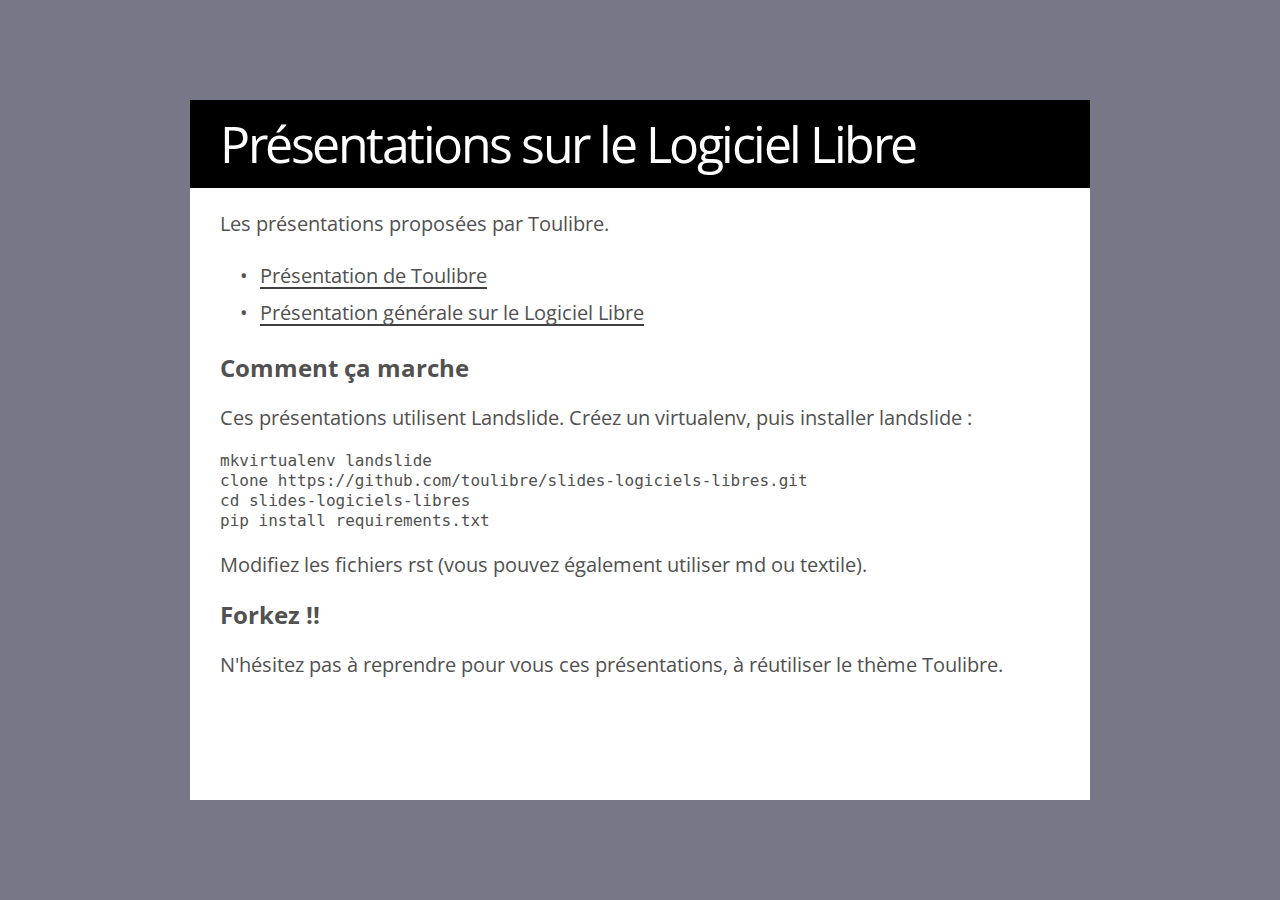
==== www/index.html @ f99c2bd0 "Add links to index page" ====
<!DOCTYPE html>
<!--
  Copyright 2010 Google Inc.

  Licensed under the Apache License, Version 2.0 (the "License");
  you may not use this file except in compliance with the License.
  You may obtain a copy of the License at

     http://www.apache.org/licenses/LICENSE-2.0

  Unless required by applicable law or agreed to in writing, software
  distributed under the License is distributed on an "AS IS" BASIS,
  WITHOUT WARRANTIES OR CONDITIONS OF ANY KIND, either express or implied.
  See the License for the specific language governing permissions and
  limitations under the License.

  Original slides: Marcin Wichary (mwichary@google.com)
  Modifications: Ernest Delgado (ernestd@google.com)
                 Alex Russell (slightlyoff@chromium.org)

  landslide modifications: Adam Zapletal (adamzap@gmail.com)
                           Nicolas Perriault (nperriault@gmail.com)
-->
<html>
<head>
    <meta http-equiv="Content-Type" content="text/html; charset=utf-8" />
    <meta http-equiv="X-UA-Compatible" content="chrome=1">
    <title>Présentations sur le Logiciel Libre</title>
    <!-- Styles -->
    
    <style type="text/css" media="print">
      * {
    margin: 0;
    padding: 0;
}

@page {
    size: landscape;
}

body {
    font: 100% sans-serif;
    padding: 0;
    margin: 0;
}

div.slide {
    min-width: 800px;
    min-height: 600px;
    overflow: hidden;
    page-break-after: always;
}

div.slide div.inner {
    width: 800px;
    height: 600px;
    margin: auto;
    display: table-cell;
}

h1 {
    font-size: 2em;
}

header h1 {
	padding-bottom: .5em;
}

h2 {
    font-size: 1.4em;
}

h3 {
    margin: 1em 0;
}

ul {
    margin: 0;
    padding: 0;
}

p, li, pre {
    margin: 1em 0;
}

li {
    margin-left: 2em;
}

a {
    color: #000000;
}

pre, code {
    max-width: 800px;
    background: #eee;
    font-family: Monaco, monospace;
    font-size: 90%;
}

pre {
    padding: .2em .5em;
    overflow: hidden;
}

code {
    padding: 0 .2em;
}

.slide header:only-child h1 {
  line-height: 120%;
  text-align: center;
  vertical-align: middle;
  height: 600px;
  width: 800px;
  font-size: 36px;
}

#toc, #help, .slide aside, .slide footer, .slide .notes,
.presenter_notes, #current_presenter_notes, #presenter_note {
  display: none;
}

    </style>
    <style type="text/css" media="screen, projection">
      @import url(http://fonts.googleapis.com/css?family=Open+Sans);
@import url(http://fonts.googleapis.com/css?family=Open+Sans+Condensed:300,300italic,700&subset=latin,latin-ext);

body {
  font-family: 'Open Sans', Arial, sans-serif;
  background: #778;
  padding: 0;
  margin: 0;
  overflow: hidden;
}

div.presentation {
  position: absolute;
  width: 100%;
  display: table-cell;
  vertical-align: middle;
  height: 100%;
  background: inherit;
}

div.presentation > h1 {
  display: none;
}

div.slides, body.expose div.slides.nocontext {
  width: 100%;
  height: 100%;
  left: 0;
  top: 0;
  position: absolute;
  display: block;
}

div.slides.nocontext {
  width: 900px;
  margin: 0 auto;
  overflow: hidden;
  position: relative;
  left: auto;
  top: auto;
}

div.slide {
  display: inline;
  position: absolute;
  overflow: hidden;
  width: 900px;
  height: 700px;
  margin-top: -350px;
  margin-left: -400px;
  left: 50%;
  top: 50%;
  background-color: white;
  -webkit-transition: margin 0.25s ease-in-out;
  -moz-transition: margin 0.25s ease-in-out;
  -o-transition: margin 0.25s ease-in-out;
}

/* Expose */

body.expose div.slides {
  float: left;
  position: relative;
  overflow: auto;
  margin-bottom: 10px;
}

body.expose div.slide {
  display: block;
  float: left;
  position: relative;
  left: auto !important;
  top: auto !important;
  margin: 10px !important;
  -webkit-transition: none;
  -moz-transition: none;
  -o-transition: none;
  -moz-transform: scale(.33, .33);
  -moz-transform-origin: 0 0;
  -webkit-transform: scale(.33, .33);
  -webkit-transform-origin: 0 0;
  -o-transform: scale(.33, .33);
  -o-transform-origin: 0 0;
  -webkit-transition: none;
  -moz-transition: none;
  -o-transition: none;
  cursor: pointer;
}

body.expose div.slide:hover {
  background: -webkit-gradient(linear, left bottom, left top, from(#bdd), to(#fff));
  background-color: #eee;
  background: -moz-linear-gradient(bottom, #bdd, #fff);
}

body.expose .slide-wrapper {
  float: left;
  position: relative;
  margin: .5%;
  width: 300px;
  height: 233px;
}

body.expose .slide footer {
}

body.expose .slide .inner {
}

body.expose .slide.far-past,
body.expose .slide.past,
body.expose .slide.future,
body.expose .slide.far-future {
  margin-left: 0;
}

body.expose .slide.current {
  background: -webkit-gradient(linear, left bottom, left top, from(#ddb), to(#fff));
  background-color: #eee;
  background: -moz-linear-gradient(bottom, #ddb, #fff);
  border: 16px solid #fff;
  -moz-transform: scale(.315, .315);
  -moz-transform-origin: 0 0;
  -webkit-transform: scale(.315, .315);
  -webkit-transform-origin: 0 0;
  -o-transform: scale(.315, .315);
  -o-transform-origin: 0 0;
}

/* Presenter Mode */

body.presenter_view div.slide {
  display: inline;
  position: absolute;
  overflow: hidden;
  -moz-transform: scale(.5, .5);
  -moz-transform-origin: 0 0;
  -webkit-transform: scale(.5, .5);
  -webkit-transform-origin: 0 0;
  -o-transform: scale(.5, .5);
  -o-transform-origin: 0 0;
    margin-top: -300px;
}

body.presenter_view .slide.far-past {
  display: block;
  margin-left: -1500px;
}

body.presenter_view .slide.past {
  display: block;
  margin-left: -975px;
}

body.presenter_view .slide.current {
  display: block;
  margin-left: -475px;
  border: 8px solid maroon;
  z-index: 2;
}

body.presenter_view .slide.future {
  display: block;
  margin-left: 25px;
  z-index: 1;
}

body.presenter_view .slide.far-future {
  display: block;
  margin-left: 525px;
}

body.presenter_view div#current_presenter_notes {
    visibility: visible;
    display: block;
    position: absolute;
    overflow: auto;
    vertical-align: middle;
    left: 50%;
    top: 50%;
    margin-left: -475px;
    margin-top: 100px;
    z-index: 2;
    width: 950px;
    border-style: solid;
    height: 30%;
    background-color: silver;
}

body.presenter_view div#current_presenter_notes section {
  font-family: 'Open Sans', Arial, sans-serif;
  color: black;
  text-shadow: rgba(0, 0, 0, 0.2) 0 2px 5px;
  display: block;
  overflow: visible;
    position: relative;
    background-color: #fffeff;
    height: 120px;
    margin-right: 30px;
    margin-top: 60px;
    margin-left: 30px;
    padding-right: 10px;
    padding-left: 10px;
    padding-top: 10px;
}

body.presenter_view div#current_presenter_notes section p {
    margin: 0;
}

body.presenter_view div#current_presenter_notes h1 {
    font-size: 50%;
    display: block;
}

div#current_presenter_notes {
  display: none;
}

div.slide div.presenter_notes, div.slides div.presenter_notes {
  display: none;
}

/* Slide styles */

div.slide p {
  font-size: 20px;
}

.slide.far-past {
  display: block;
  margin-left: -2400px;
}

.slide.past {
  display: block;
  margin-left: -1400px;
}

.slide.current {
  display: block;
  margin-left: -450px;
}

.slide.future {
  display: block;
  margin-left: 500px;
}

.slide.far-future {
  display: block;
  margin-left: 1500px;
}

body.three-d div.slides {
  -webkit-transform: translateX(50px) scale(0.8) rotateY(10deg);
  -moz-transform: translateX(50px) scale(0.8) rotateY(10deg);
  -o-transform: translateX(50px) scale(0.8) rotateY(10deg);
}


/* Content */
header:not(:only-child) {
  font-family: 'Open Sans Condensed', Arial, sans-serif;
  font-weight: normal;
  font-size: 50px;
  letter-spacing: -.05em;
  color: #FFFFFF;
  background-color: #000000;
  position: absolute;
  left: 0;
  right: 0;
  top: 0;
  margin: 0;
  padding: 10px 30px;
}

header h1, header h2, header h3, header h4, header h5, header h6 {
  display: inline;
  font-size: 100%;
  font-weight: normal;
  padding: 0;
  margin: 0;
}

header h2:first-child {
  margin-top: 0;
}

section, .slide header:only-child h1 {
  font-family: 'Open Sans', Arial, sans-serif;
  color: #515151;
  /* color: #3f3f3f; */
  /* text-shadow: rgba(0, 0, 0, 0.2) 0 2px 5px; */
  margin-left: 30px;
  margin-right: 30px;
  margin-top: 90px;
  display: block;
  overflow: hidden;
}

img { display: block; margin: auto; }

section img.align-center {
  display: block;
  margin-left: auto;
  margin-right: auto;
}

section img.align-right {
  display: block;
  margin-left: auto;
  margin-right: 0;
}

section img.align-left {
  display: block;
  margin-right: auto;
  margin-left: 0;
}

a {
  color: inherit;
  display: inline-block;
  text-decoration: none;
  line-height: 110%;
  border-bottom: 2px solid #3f3f3f;
}

pre {
  font-size: 16px;
  font-family: Monaco, Courier, monospace;
}

li {
  list-style: none;
  padding: 5px 0;
  font-size: 20px;
}

li:before {
  content:'\2022';
  display: block;
  position: relative;
  max-width: 0px;
  max-height: 0px;
  left: -20px;
  top: -0px;
  color: #515151;
  font-size: 20px;
}

li li {
  list-style: none;
  padding: 5px 0;
  font-size: 18px;
}

li li:before {
  content: '-';
  display: block;
  position: relative;
  max-width: 0px;
  max-height: 0px;
  left: -18px;
  top: -0px;
  color: #515151;
  font-size: 18px;
}

.slide header:only-child h1 {
  line-height: 180%;
  text-align: center;
  display: table-cell;
  vertical-align: middle;
  height: 700px;
  width: 900px;
  font-size: 50px;
  margin-top:100px;
  margin-bottom:100px;
}

.sidebar {
  clear: both;
  background: -webkit-gradient(linear, top right, bottom right, from(#dde), to(#fff));
  -webkit-transition: margin 0.25s ease-in-out;
  background-color: #eee;
  background: -moz-linear-gradient(right, #dde, #fff);
  border-right: 5px solid #ccd;
  z-index: 9999999;
  height: 100%;
  overflow: hidden;
  top: 0;
  position: absolute;
  display: block;
  margin: 0;
  margin-left: -400px;
  padding: 10px 16px;
  overflow: auto;
  -webkit-transition: margin 0.2s ease-in-out;
  -moz-transition: margin 0.2s ease-in-out;
  -o-transition: margin 0.2s ease-in-out;
}

.sidebar h2 {
  text-shadow: rgba(0, 0, 0, 0.2) 0 2px 5px;
  margin: 0 0 16px;
  padding: 0;
}

.sidebar table {
  width: 100%;
  margin: 0;
  padding: 0;
  border-collapse: collapse;
}

.sidebar table caption {
  display: none;
}

.sidebar tr {
  margin: 2px 0;
  border-bottom: 1px solid #ccc;
}

.sidebar th {
  text-align: left;
  font-weight: normal;
  max-width: 300px;
  overflow: hidden;
}

.sidebar tr.sub th {
  text-indent: 20px;
}

.sidebar td {
  text-align: right;
  min-width: 20px;
}

.sidebar a {
  display: block;
  text-decoration: none;
  border-bottom: none;
  padding: 4px 0;
}

.sidebar tr.active {
  background: #ff0;
}

aside {
  display: none;
}
  aside.source {
    position: absolute;
    bottom: 6px;
    left: 10px;
    text-indent: 10px;
  }
  aside.page_number {
    position: absolute;
    bottom: 6px;
    right: 10px;
    text-indent: 10px;
  }

.notes {
  display: none;
  padding: 10px;
  background: #ccc;
  border-radius: 10px;
  -moz-border-radius: 10px;
  -webkit-border-radius: 10px;
}
  div.slide p.notes {
    font-size: 90%;
}

/* Pygments default theme */
.hll { background-color: #ffffcc }
.c { color: #408080; font-style: italic } /* Comment */
.err { border: 1px solid #FF0000 } /* Error */
.k { color: #008000; font-weight: bold } /* Keyword */
.o { color: #666666 } /* Operator */
.cm { color: #408080; font-style: italic } /* Comment.Multiline */
.cp { color: #BC7A00 } /* Comment.Preproc */
.c1 { color: #408080; font-style: italic } /* Comment.Single */
.cs { color: #408080; font-style: italic } /* Comment.Special */
.gd { color: #A00000 } /* Generic.Deleted */
.ge { font-style: italic } /* Generic.Emph */
.gr { color: #FF0000 } /* Generic.Error */
.gh { color: #000080; font-weight: bold } /* Generic.Heading */
.gi { color: #00A000 } /* Generic.Inserted */
.go { color: #808080 } /* Generic.Output */
.gp { color: #000080; font-weight: bold } /* Generic.Prompt */
.gs { font-weight: bold } /* Generic.Strong */
.gu { color: #800080; font-weight: bold } /* Generic.Subheading */
.gt { color: #0040D0 } /* Generic.Traceback */
.kc { color: #008000; font-weight: bold } /* Keyword.Constant */
.kd { color: #008000; font-weight: bold } /* Keyword.Declaration */
.kn { color: #008000; font-weight: bold } /* Keyword.Namespace */
.kp { color: #008000 } /* Keyword.Pseudo */
.kr { color: #008000; font-weight: bold } /* Keyword.Reserved */
.kt { color: #B00040 } /* Keyword.Type */
.m { color: #666666 } /* Literal.Number */
.s { color: #BA2121 } /* Literal.String */
.na { color: #7D9029 } /* Name.Attribute */
.nb { color: #008000 } /* Name.Builtin */
.nc { color: #0000FF; font-weight: bold } /* Name.Class */
.no { color: #880000 } /* Name.Constant */
.nd { color: #AA22FF } /* Name.Decorator */
.ni { color: #999999; font-weight: bold } /* Name.Entity */
.ne { color: #D2413A; font-weight: bold } /* Name.Exception */
.nf { color: #0000FF } /* Name.Function */
.nl { color: #A0A000 } /* Name.Label */
.nn { color: #0000FF; font-weight: bold } /* Name.Namespace */
.nt { color: #008000; font-weight: bold } /* Name.Tag */
.nv { color: #19177C } /* Name.Variable */
.ow { color: #AA22FF; font-weight: bold } /* Operator.Word */
.w { color: #bbbbbb } /* Text.Whitespace */
.mf { color: #666666 } /* Literal.Number.Float */
.mh { color: #666666 } /* Literal.Number.Hex */
.mi { color: #666666 } /* Literal.Number.Integer */
.mo { color: #666666 } /* Literal.Number.Oct */
.sb { color: #BA2121 } /* Literal.String.Backtick */
.sc { color: #BA2121 } /* Literal.String.Char */
.sd { color: #BA2121; font-style: italic } /* Literal.String.Doc */
.s2 { color: #BA2121 } /* Literal.String.Double */
.se { color: #BB6622; font-weight: bold } /* Literal.String.Escape */
.sh { color: #BA2121 } /* Literal.String.Heredoc */
.si { color: #BB6688; font-weight: bold } /* Literal.String.Interpol */
.sx { color: #008000 } /* Literal.String.Other */
.sr { color: #BB6688 } /* Literal.String.Regex */
.s1 { color: #BA2121 } /* Literal.String.Single */
.ss { color: #19177C } /* Literal.String.Symbol */
.bp { color: #008000 } /* Name.Builtin.Pseudo */
.vc { color: #19177C } /* Name.Variable.Class */
.vg { color: #19177C } /* Name.Variable.Global */
.vi { color: #19177C } /* Name.Variable.Instance */
.il { color: #666666 } /* Literal.Number.Integer.Long */

#blank {
  position: absolute;
  top: 0;
  left: 0;
  background-color: black;
  width: 100%;
  height: 100%;
  z-index: 64;
  display: none;
}

    </style>
    
    
    <!-- /Styles -->
    <!-- Javascripts -->
    
    <script>
      function main() {
    // Since we don't have the fallback of attachEvent and
    // other IE only stuff we won't try to run JS for IE.
    // It will run though when using Google Chrome Frame
    if (document.all) { return; }

    var currentSlideNo;
    var notesOn = false;
    var expanded = false;
    var hiddenContext = false;
    var blanked = false;
    var slides = document.getElementsByClassName('slide');
    var touchStartX = 0;
    var spaces = /\s+/, a1 = [''];
    var tocOpened = false;
    var helpOpened = false;
    var overviewActive = false;
    var modifierKeyDown = false;
    var scale = 1;
    var showingPresenterView = false;
    var presenterViewWin = null;
    var isPresenterView = false;

    var str2array = function(s) {
        if (typeof s == 'string' || s instanceof String) {
            if (s.indexOf(' ') < 0) {
                a1[0] = s;
                return a1;
            } else {
                return s.split(spaces);
            }
        }
        return s;
    };

    var trim = function(str) {
        return str.replace(/^\s\s*/, '').replace(/\s\s*$/, '');
    };

    var addClass = function(node, classStr) {
        classStr = str2array(classStr);
        var cls = ' ' + node.className + ' ';
        for (var i = 0, len = classStr.length, c; i < len; ++i) {
            c = classStr[i];
            if (c && cls.indexOf(' ' + c + ' ') < 0) {
                cls += c + ' ';
            }
        }
        node.className = trim(cls);
    };

    var removeClass = function(node, classStr) {
        var cls;
        if (!node) {
            throw 'no node provided';
        }
        if (classStr !== undefined) {
            classStr = str2array(classStr);
            cls = ' ' + node.className + ' ';
            for (var i = 0, len = classStr.length; i < len; ++i) {
                cls = cls.replace(' ' + classStr[i] + ' ', ' ');
            }
            cls = trim(cls);
        } else {
            cls = '';
        }
        if (node.className != cls) {
            node.className = cls;
        }
    };

    var getSlideEl = function(slideNo) {
        if (slideNo > 0) {
            return slides[slideNo - 1];
        } else {
            return null;
        }
    };

    var getSlideTitle = function(slideNo) {
        var el = getSlideEl(slideNo);
        if (el) {
            var headers = el.getElementsByTagName('header');
            if (headers.length > 0) {
                return el.getElementsByTagName('header')[0].innerText;
            }
        }
        return null;
    };

    var getSlidePresenterNote = function(slideNo) {
        var el = getSlideEl(slideNo);
        if (el) {
            var n = el.getElementsByClassName('presenter_notes');
            if (n.length > 0) {
                return n[0];
            }
        }
        return null;
    };

    var changeSlideElClass = function(slideNo, className) {
        var el = getSlideEl(slideNo);
        if (el) {
            removeClass(el, 'far-past past current future far-future');
            addClass(el, className);
        }
    };

    var updateSlideClasses = function(updateOther) {
        window.location.hash = (isPresenterView ? "presenter" : "slide") + currentSlideNo;

        for (var i=1; i<currentSlideNo-1; i++) {
            changeSlideElClass(i, 'far-past');
        }

        changeSlideElClass(currentSlideNo - 1, 'past');
        changeSlideElClass(currentSlideNo, 'current');
        changeSlideElClass(currentSlideNo + 1, 'future');

        for (i=currentSlideNo+2; i<slides.length+1; i++) {
            changeSlideElClass(i, 'far-future');
        }

        highlightCurrentTocLink();

        processContext();

        document.getElementsByTagName('title')[0].innerText = getSlideTitle(currentSlideNo);

        updatePresenterNotes();

        if (updateOther) { updateOtherPage(); }
    };

    var updatePresenterNotes = function() {
        if (!isPresenterView) { return; }

        var existingNote = document.getElementById('current_presenter_notes');
        var currentNote = getSlidePresenterNote(currentSlideNo).cloneNode(true);
        currentNote.setAttribute('id', 'presenter_note');

        existingNote.replaceChild(currentNote, document.getElementById('presenter_note'));
    };

    var highlightCurrentTocLink = function() {
        var toc = document.getElementById('toc');

        if (toc) {
            var tocRows = toc.getElementsByTagName('tr');
            for (var i=0; i<tocRows.length; i++) {
                removeClass(tocRows.item(i), 'active');
            }

            var currentTocRow = document.getElementById('toc-row-' + currentSlideNo);
            if (currentTocRow) {
                addClass(currentTocRow, 'active');
            }
        }
    };

    var updateOtherPage = function() {
        if (!showingPresenterView) { return; }

        var w = isPresenterView ? window.opener : presenterViewWin;
        w.postMessage('slide#' + currentSlideNo, '*');
    };

    var nextSlide = function() {
        if (currentSlideNo < slides.length) {
            currentSlideNo++;
        }
        updateSlideClasses(true);
    };

    var prevSlide = function() {
        if (currentSlideNo > 1) {
            currentSlideNo--;
        }
        updateSlideClasses(true);
    };

    var showNotes = function() {
        var notes = getSlideEl(currentSlideNo).getElementsByClassName('notes');
        for (var i = 0, len = notes.length; i < len; i++) {
            notes.item(i).style.display = (notesOn) ? 'none':'block';
        }
        notesOn = !notesOn;
    };

    var showSlideNumbers = function() {
        var asides = document.getElementsByClassName('page_number');
        var hidden = asides[0].style.display != 'block';
        for (var i = 0; i < asides.length; i++) {
            asides.item(i).style.display = hidden ? 'block' : 'none';
        }
    };

    var showSlideSources = function() {
        var asides = document.getElementsByClassName('source');
        var hidden = asides[0].style.display != 'block';
        for (var i = 0; i < asides.length; i++) {
            asides.item(i).style.display = hidden ? 'block' : 'none';
        }
    };

    var showToc = function() {
        if (helpOpened) {
                showHelp();
        }
        var toc = document.getElementById('toc');
        if (toc) {
            toc.style.marginLeft = tocOpened ? '-' + (toc.clientWidth + 20) + 'px' : '0px';
            tocOpened = !tocOpened;
        }
        updateOverview();
    };

    var showHelp = function() {
        if (tocOpened) {
                showToc();
        }

        var help = document.getElementById('help');

        if (help) {
            help.style.marginLeft = helpOpened ? '-' + (help.clientWidth + 20) + 'px' : '0px';
            helpOpened = !helpOpened;
        }
    };

    var showPresenterView = function() {
        if (isPresenterView) { return; }

        if (showingPresenterView) {
            presenterViewWin.close();
            presenterViewWin = null;
            showingPresenterView = false;
        } else {
            presenterViewWin = open(window.location.pathname + "#presenter" + currentSlideNo, 'presenter_notes',
                                                                    'directories=no,location=no,toolbar=no,menubar=no,copyhistory=no');
            showingPresenterView = true;
        }
    };

    var switch3D = function() {
        if (document.body.className.indexOf('three-d') == -1) {
            document.getElementsByClassName('presentation')[0].style.webkitPerspective = '1000px';
            document.body.className += ' three-d';
        } else {
            window.setTimeout('document.getElementsByClassName(\'presentation\')[0].style.webkitPerspective = \'0\';', 2000);
            document.body.className = document.body.className.replace(/three-d/, '');
        }
    };

    var toggleOverview = function() {
        if (!overviewActive) {
            addClass(document.body, 'expose');
            overviewActive = true;
            setScale(1);
        } else {
            removeClass(document.body, 'expose');
            overviewActive = false;
            if (expanded) {
                setScale(scale);    // restore scale
            }
        }
        processContext();
        updateOverview();
    };

    var updateOverview = function() {
        try {
            var presentation = document.getElementsByClassName('presentation')[0];
        } catch (e) {
            return;
        }

        if (isPresenterView) {
            var action = overviewActive ? removeClass : addClass;
            action(document.body, 'presenter_view');
        }

        var toc = document.getElementById('toc');

        if (!toc) {
            return;
        }

        if (!tocOpened || !overviewActive) {
            presentation.style.marginLeft = '0px';
            presentation.style.width = '100%';
        } else {
            presentation.style.marginLeft = toc.clientWidth + 'px';
            presentation.style.width = (presentation.clientWidth - toc.clientWidth) + 'px';
        }
    };

    var computeScale = function() {
        var cSlide = document.getElementsByClassName('current')[0];
        var sx = cSlide.clientWidth / window.innerWidth;
        var sy = cSlide.clientHeight / window.innerHeight;
        return 1 / Math.max(sx, sy);
    };

    var setScale = function(scale) {
        var presentation = document.getElementsByClassName('slides')[0];
        var transform = 'scale(' + scale + ')';
        presentation.style.MozTransform = transform;
        presentation.style.WebkitTransform = transform;
        presentation.style.OTransform = transform;
        presentation.style.msTransform = transform;
        presentation.style.transform = transform;
    };

    var expandSlides = function() {
        if (overviewActive) {
            return;
        }
        if (expanded) {
            setScale(1);
            expanded = false;
        } else {
            scale = computeScale();
            setScale(scale);
            expanded = true;
        }
    };

    var showContext = function() {
        try {
            var presentation = document.getElementsByClassName('slides')[0];
            removeClass(presentation, 'nocontext');
        } catch (e) {}
    };

    var hideContext = function() {
        try {
            var presentation = document.getElementsByClassName('slides')[0];
            addClass(presentation, 'nocontext');
        } catch (e) {}
    };

    var processContext = function() {
        if (hiddenContext) {
            hideContext();
        } else {
            showContext();
        }
    };

    var toggleContext = function() {
        hiddenContext = !hiddenContext;
        processContext();
    };

    var toggleBlank = function() {
        blank_elem = document.getElementById('blank');

        blank_elem.style.display = blanked ? 'none' : 'block';

        blanked = !blanked;
    };

    var isModifierKey = function(keyCode) {
        switch (keyCode) {
            case 16: // shift
            case 17: // ctrl
            case 18: // alt
            case 91: // command
                return true;
                break;
            default:
                return false;
                break;
        }
    };

    var checkModifierKeyUp = function(event) {
        if (isModifierKey(event.keyCode)) {
            modifierKeyDown = false;
        }
    };

    var checkModifierKeyDown = function(event) {
        if (isModifierKey(event.keyCode)) {
            modifierKeyDown = true;
        }
    };

    var handleBodyKeyDown = function(event) {
        switch (event.keyCode) {
            case 13: // Enter
                if (overviewActive) {
                    toggleOverview();
                }
                break;
            case 27: // ESC
                toggleOverview();
                break;
            case 37: // left arrow
            case 33: // page up
                prevSlide();
                break;
            case 39: // right arrow
            case 32: // space
            case 34: // page down
                nextSlide();
                break;
            case 50: // 2
                if (!modifierKeyDown) {
                        showNotes();
                }
                break;
            case 51: // 3
                if (!modifierKeyDown && !overviewActive) {
                    switch3D();
                }
                break;
            case 190: // .
            case 48: // 0
            case 66: // b
                if (!modifierKeyDown && !overviewActive) {
                    toggleBlank();
                }
                break;
            case 67: // c
                if (!modifierKeyDown && !overviewActive) {
                    toggleContext();
                }
                break;
            case 69: // e
                if (!modifierKeyDown && !overviewActive) {
                    expandSlides();
                }
                break;
            case 72: // h
                showHelp();
                break;
            case 78: // n
                if (!modifierKeyDown && !overviewActive) {
                    showSlideNumbers();
                }
                break;
            case 80: // p
                if (!modifierKeyDown && !overviewActive) {
                    showPresenterView();
                }
                break;
            case 83: // s
                if (!modifierKeyDown && !overviewActive) {
                    showSlideSources();
                }
                break;
            case 84: // t
                showToc();
                break;
        }
    };

    var handleWheel = function(event) {
        if (tocOpened || helpOpened || overviewActive) {
            return;
        }

        var delta = 0;

        if (!event) {
            event = window.event;
        }

        if (event.wheelDelta) {
            delta = event.wheelDelta/120;
            if (window.opera) delta = -delta;
        } else if (event.detail) {
            delta = -event.detail/3;
        }

        if (delta && delta <0) {
            nextSlide();
        } else if (delta) {
            prevSlide();
        }
    };

    var addSlideClickListeners = function() {
        for (var i=0; i < slides.length; i++) {
            var slide = slides.item(i);
            slide.num = i + 1;
            slide.addEventListener('click', function(e) {
                if (overviewActive) {
                    currentSlideNo = this.num;
                    toggleOverview();
                    updateSlideClasses(true);
                    e.preventDefault();
                }
                return false;
            }, true);
        }
    };

    var addRemoteWindowControls = function() {
        window.addEventListener("message", function(e) {
            if (e.data.indexOf("slide#") != -1) {
                    currentSlideNo = Number(e.data.replace('slide#', ''));
                    updateSlideClasses(false);
            }
        }, false);
    };

    var addTouchListeners = function() {
        document.addEventListener('touchstart', function(e) {
            touchStartX = e.touches[0].pageX;
        }, false);
        document.addEventListener('touchend', function(e) {
            var pixelsMoved = touchStartX - e.changedTouches[0].pageX;
            var SWIPE_SIZE = 150;
            if (pixelsMoved > SWIPE_SIZE) {
                nextSlide();
            }
            else if (pixelsMoved < -SWIPE_SIZE) {
             prevSlide();
            }
        }, false);
    };

    var addTocLinksListeners = function() {
        var toc = document.getElementById('toc');
        if (toc) {
            var tocLinks = toc.getElementsByTagName('a');
            for (var i=0; i < tocLinks.length; i++) {
                tocLinks.item(i).addEventListener('click', function(e) {
                    currentSlideNo = Number(this.attributes['href'].value.replace('#slide', ''));
                    updateSlideClasses(true);
                    e.preventDefault();
                }, true);
            }
        }
    };

    // initialize

    (function() {
        if (window.location.hash == "") {
            currentSlideNo = 1;
        } else if (window.location.hash.indexOf("#presenter") != -1) {
            currentSlideNo = Number(window.location.hash.replace('#presenter', ''));
            isPresenterView = true;
            showingPresenterView = true;
            presenterViewWin = window;
            addClass(document.body, 'presenter_view');
        } else {
            currentSlideNo = Number(window.location.hash.replace('#slide', ''));
        }

        document.addEventListener('keyup', checkModifierKeyUp, false);
        document.addEventListener('keydown', handleBodyKeyDown, false);
        document.addEventListener('keydown', checkModifierKeyDown, false);
        document.addEventListener('DOMMouseScroll', handleWheel, false);

        window.onmousewheel = document.onmousewheel = handleWheel;
        window.onresize = expandSlides;

        for (var i = 0, el; el = slides[i]; i++) {
            addClass(el, 'slide far-future');
        }
        updateSlideClasses(false);

        // add support for finger events (filter it by property detection?)
        addTouchListeners();

        addTocLinksListeners();

        addSlideClickListeners();

        addRemoteWindowControls();
    })();
}

    </script>
    
    
    <!-- /Javascripts -->
</head>
<body>
  <div id="blank"></div>
  <div class="presentation">
    <div id="current_presenter_notes">
      <div id="presenter_note"></div>
    </div>
    <div class="slides">
      
      <!-- slide source: README.md -->
      <div class="slide-wrapper">
        <div class="slide">
          <div class="inner">
            
            <header><h1>Présentations sur le Logiciel Libre</h1></header>
            
            
            <section><p>Les présentations proposées par Toulibre.</p>
<ul>
<li><a href="toulibre.html" title="Toulibre">Présentation de Toulibre</a></li>
<li><a href="presentation-logiciels-libres.html" title="Présentations sur le Logiciel Libre">Présentation générale sur le Logiciel Libre</a></li>
</ul>
<h2>Comment ça marche</h2>
<p>Ces présentations utilisent Landslide. Créez un virtualenv, puis installer landslide :</p>
<pre><code>mkvirtualenv landslide
clone https://github.com/toulibre/slides-logiciels-libres.git
cd slides-logiciels-libres
pip install requirements.txt
</code></pre>
<p>Modifiez les fichiers rst (vous pouvez également utiliser md ou textile).</p>
<h2>Forkez !!</h2>
<p>N'hésitez pas à reprendre pour vous ces présentations, à réutiliser le thème Toulibre.</p></section>
            
          </div>
          <div class="presenter_notes">
            <header><h1>Presenter Notes</h1></header>
            <section>
            
            </section>
          </div>
          <footer>
            
            <aside class="source">
              Source: <a href="README.md">README.md</a>
            </aside>
            
            <aside class="page_number">
              1/1
            </aside>
          </footer>
        </div>
      </div>
      
    </div>
  </div>
  
  <div id="toc" class="sidebar hidden">
    <h2>Table of Contents</h2>
    <table>
      <caption>Table of Contents</caption>
      
      <tr id="toc-row-1">
        <th><a href="#slide1">Présentations sur le Logiciel Libre</a></th>
        <td><a href="#slide1">1</a></td>
      </tr>
      
      
    </table>
  </div>
  
  <div id="help" class="sidebar hidden">
    <h2>Help</h2>
    <table>
      <caption>Help</caption>
      <tr>
        <th>Table of Contents</th>
        <td>t</td>
      </tr>
      <tr>
        <th>Exposé</th>
        <td>ESC</td>
      </tr>
      <tr>
        <th>Full screen slides</th>
        <td>e</td>
      </tr>
      <tr>
        <th>Presenter View</th>
        <td>p</td>
      </tr>
      <tr>
        <th>Source Files</th>
        <td>s</td>
      </tr>
      <tr>
        <th>Slide Numbers</th>
        <td>n</td>
      </tr>
      <tr>
        <th>Toggle screen blanking</th>
        <td>b</td>
      </tr>
      <tr>
        <th>Show/hide slide context</th>
        <td>c</td>
      </tr>
      <tr>
        <th>Notes</th>
        <td>2</td>
      </tr>
      <tr>
        <th>Help</th>
        <td>h</td>
      </tr>
    </table>
  </div>
  <script>main()</script>
</body>
</html>
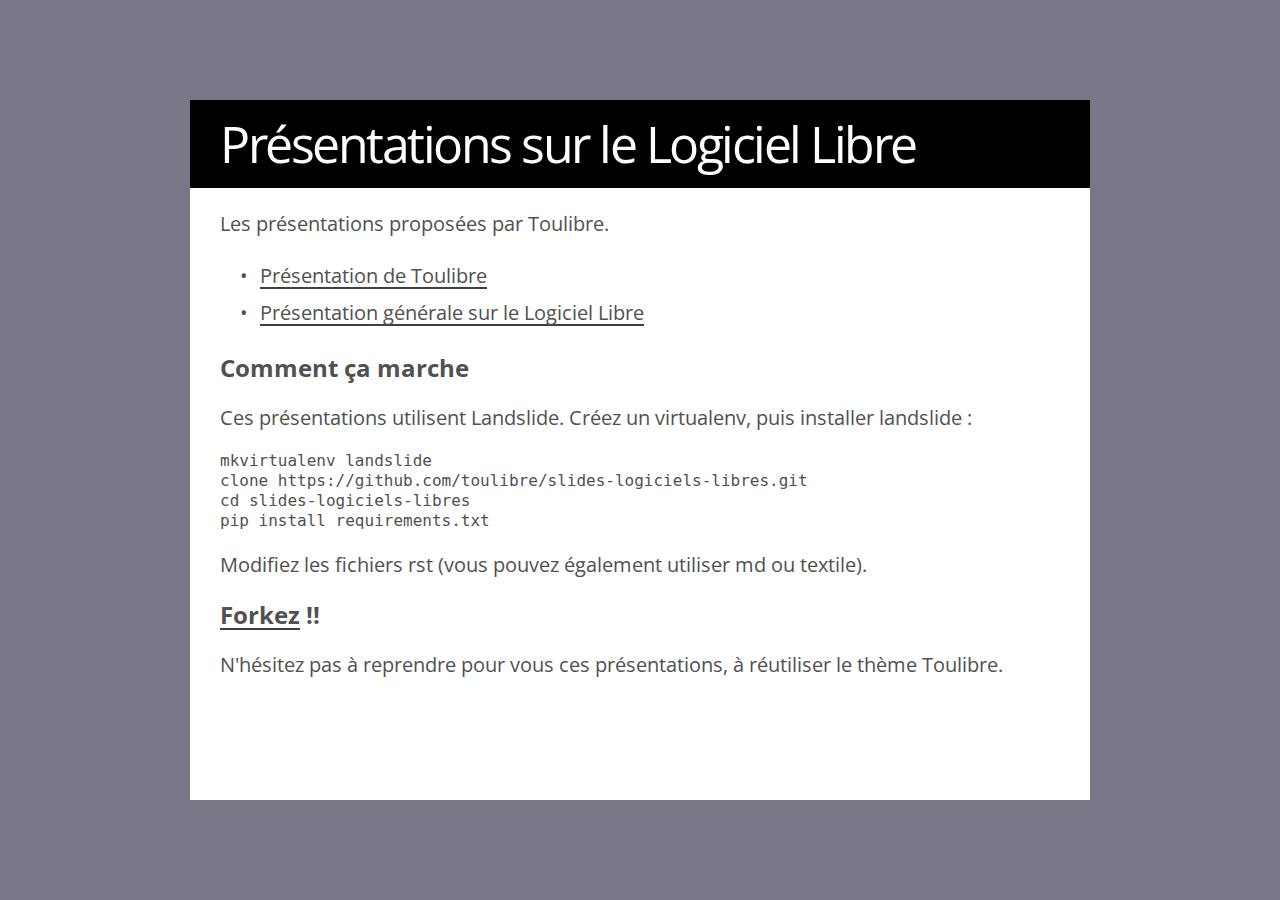
==== commit 3796e707: "Update homepage" ====
--- a/www/index.html
+++ b/www/index.html
@@ -1287,8 +1287,8 @@
             
             <section><p>Les présentations proposées par Toulibre.</p>
 <ul>
-<li><a href="toulibre.html" title="Toulibre">Présentation de Toulibre</a></li>
-<li><a href="presentation-logiciels-libres.html" title="Présentations sur le Logiciel Libre">Présentation générale sur le Logiciel Libre</a></li>
+<li><a href="http://toulibre.github.io/slides-logiciels-libres/toulibre.html" title="Toulibre">Présentation de Toulibre</a></li>
+<li><a href="http://toulibre.github.io/slides-logiciels-libres/presentation-logiciels-libres.html" title="Présentations sur le Logiciel Libre">Présentation générale sur le Logiciel Libre</a></li>
 </ul>
 <h2>Comment ça marche</h2>
 <p>Ces présentations utilisent Landslide. Créez un virtualenv, puis installer landslide :</p>
@@ -1298,7 +1298,7 @@
 pip install requirements.txt
 </code></pre>
 <p>Modifiez les fichiers rst (vous pouvez également utiliser md ou textile).</p>
-<h2>Forkez !!</h2>
+<h2><a href="https://github.com/toulibre/slides-logiciels-libres/">Forkez</a> !!</h2>
 <p>N'hésitez pas à reprendre pour vous ces présentations, à réutiliser le thème Toulibre.</p></section>
             
           </div>
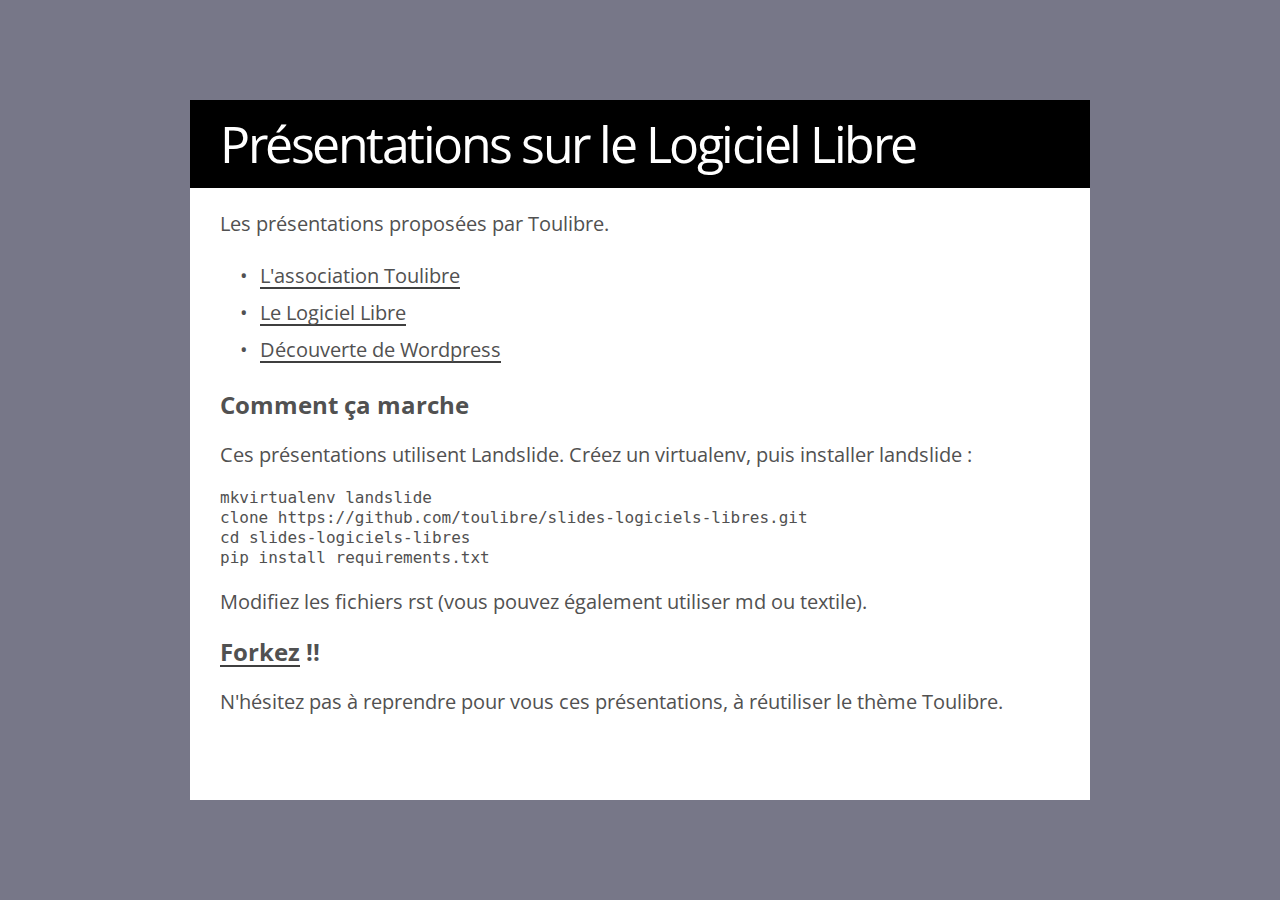
==== commit 10093343: "Updte index" ====
--- a/www/index.html
+++ b/www/index.html
@@ -1287,8 +1287,9 @@
             
             <section><p>Les présentations proposées par Toulibre.</p>
 <ul>
-<li><a href="http://toulibre.github.io/slides-logiciels-libres/toulibre.html" title="Toulibre">Présentation de Toulibre</a></li>
-<li><a href="http://toulibre.github.io/slides-logiciels-libres/presentation-logiciels-libres.html" title="Présentations sur le Logiciel Libre">Présentation générale sur le Logiciel Libre</a></li>
+<li><a href="http://toulibre.github.io/slides-logiciels-libres/toulibre.html" title="Toulibre">L'association Toulibre</a></li>
+<li><a href="http://toulibre.github.io/slides-logiciels-libres/presentation-logiciels-libres.html" title="Présentations sur le Logiciel Libre">Le Logiciel Libre</a></li>
+<li><a href="wordpress.html" title="Découverte de Wordpress">Découverte de Wordpress</a></li>
 </ul>
 <h2>Comment ça marche</h2>
 <p>Ces présentations utilisent Landslide. Créez un virtualenv, puis installer landslide :</p>
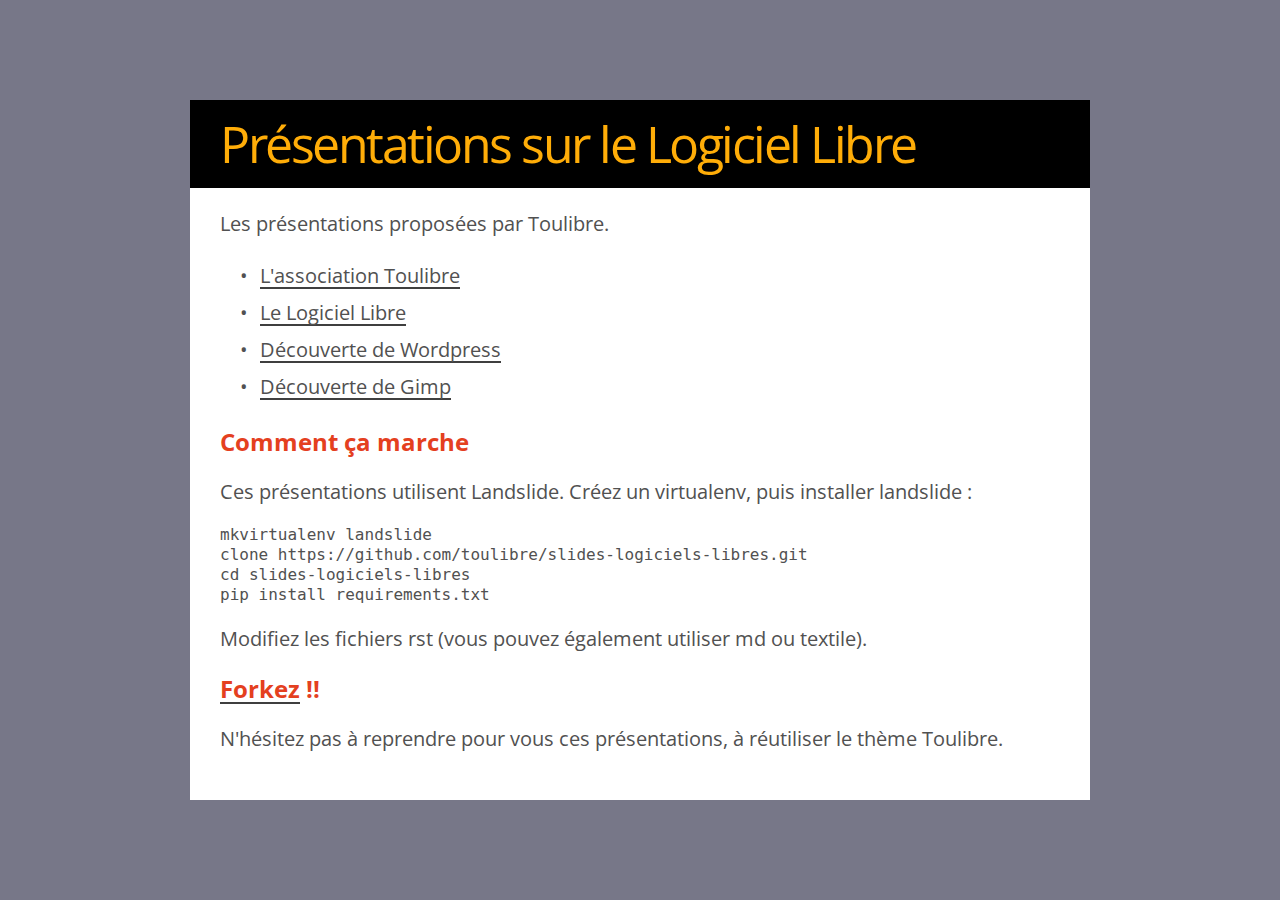
==== commit 278b9b14: "index page" ====
--- a/www/index.html
+++ b/www/index.html
@@ -408,8 +408,16 @@
   margin: 0;
 }
 
+header h1 {
+  color: #FFAD08;
+}
+
 header h2:first-child {
   margin-top: 0;
+}
+
+section h2 {
+  color: #E4401F;
 }
 
 section, .slide header:only-child h1 {
@@ -491,6 +499,10 @@
   top: -0px;
   color: #515151;
   font-size: 18px;
+}
+
+li p {
+    margin: 0;
 }
 
 .slide header:only-child h1 {
@@ -503,6 +515,8 @@
   font-size: 50px;
   margin-top:100px;
   margin-bottom:100px;
+  color: #FFAD08;
+  background-color: #000000;
 }
 
 .sidebar {
@@ -1289,7 +1303,8 @@
 <ul>
 <li><a href="http://toulibre.github.io/slides-logiciels-libres/toulibre.html" title="Toulibre">L'association Toulibre</a></li>
 <li><a href="http://toulibre.github.io/slides-logiciels-libres/presentation-logiciels-libres.html" title="Présentations sur le Logiciel Libre">Le Logiciel Libre</a></li>
-<li><a href="wordpress.html" title="Découverte de Wordpress">Découverte de Wordpress</a></li>
+<li><a href="http://toulibre.github.io/slides-logiciels-libres/wordpress.html" title="Découverte de Wordpress">Découverte de Wordpress</a></li>
+<li><a href="http://toulibre.github.io/slides-logiciels-libres/gimp.html" title="Découverte de Gimp">Découverte de Gimp</a></li>
 </ul>
 <h2>Comment ça marche</h2>
 <p>Ces présentations utilisent Landslide. Créez un virtualenv, puis installer landslide :</p>
